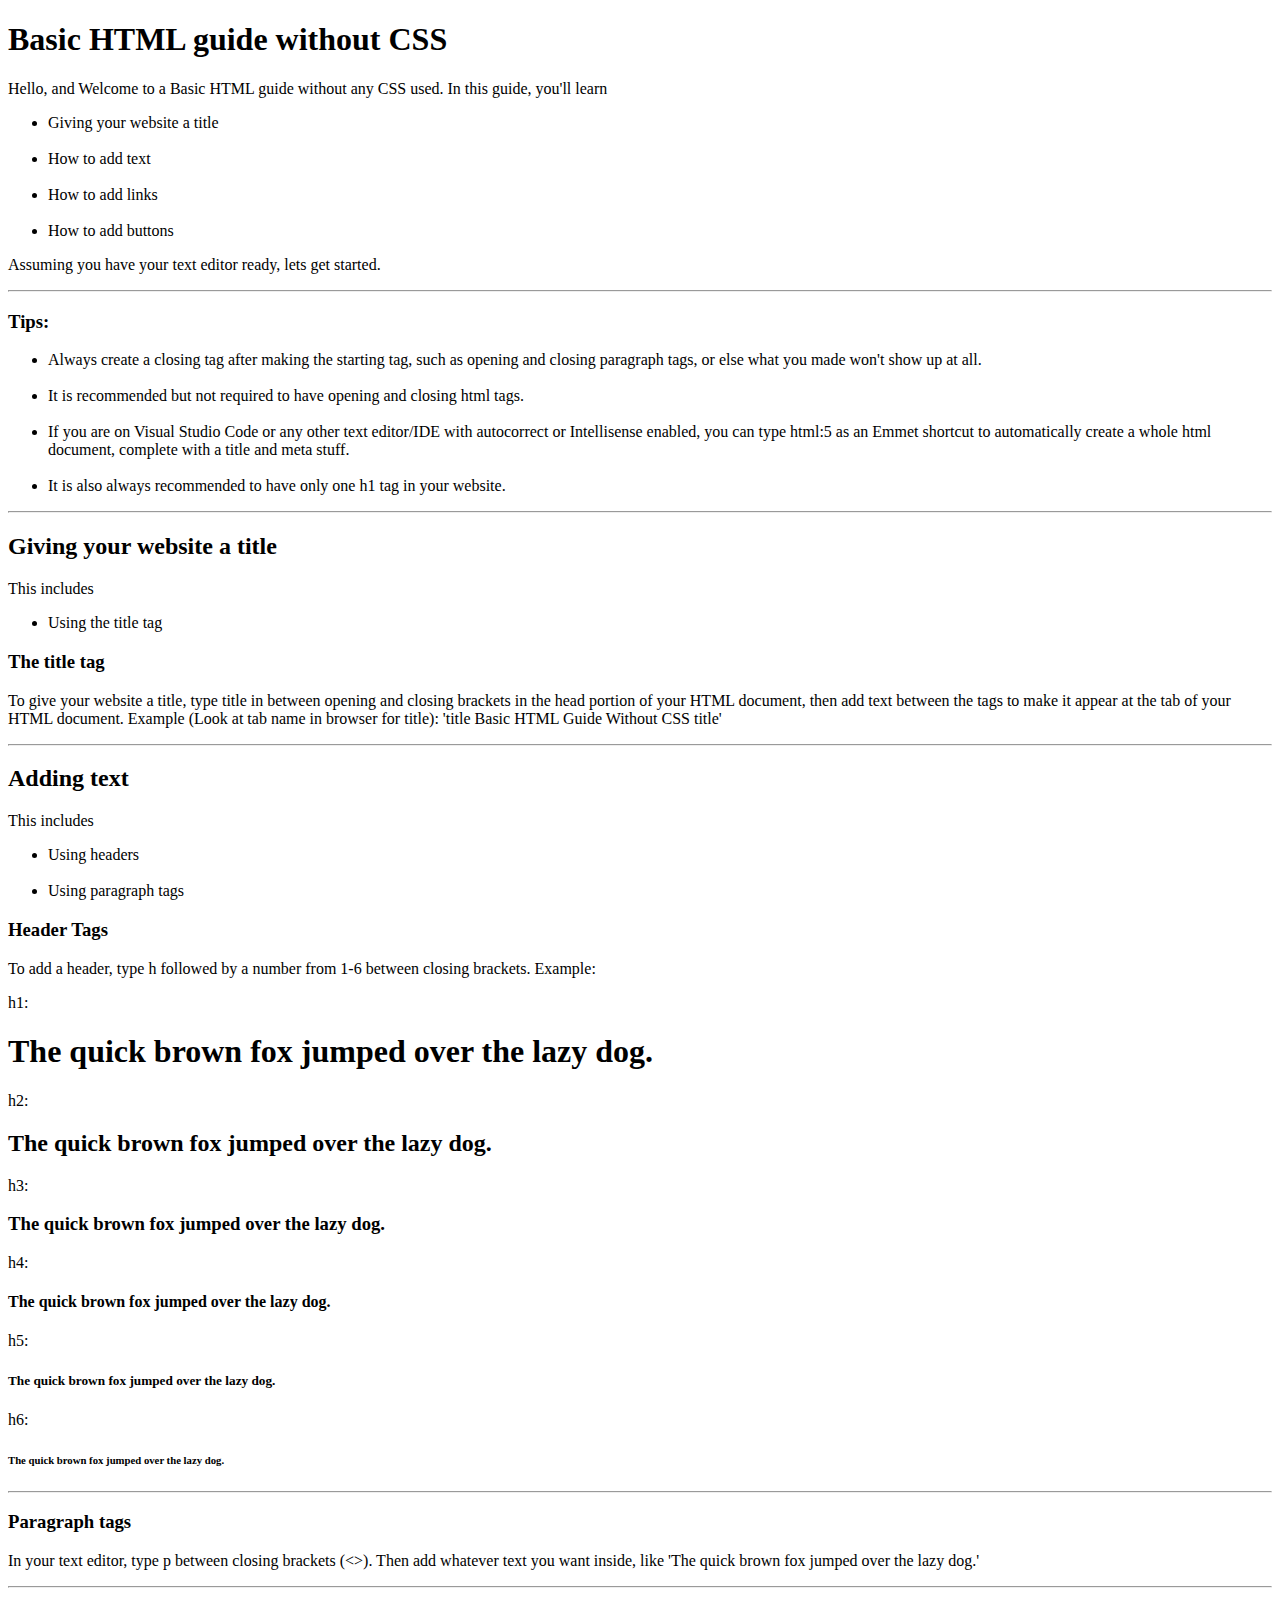
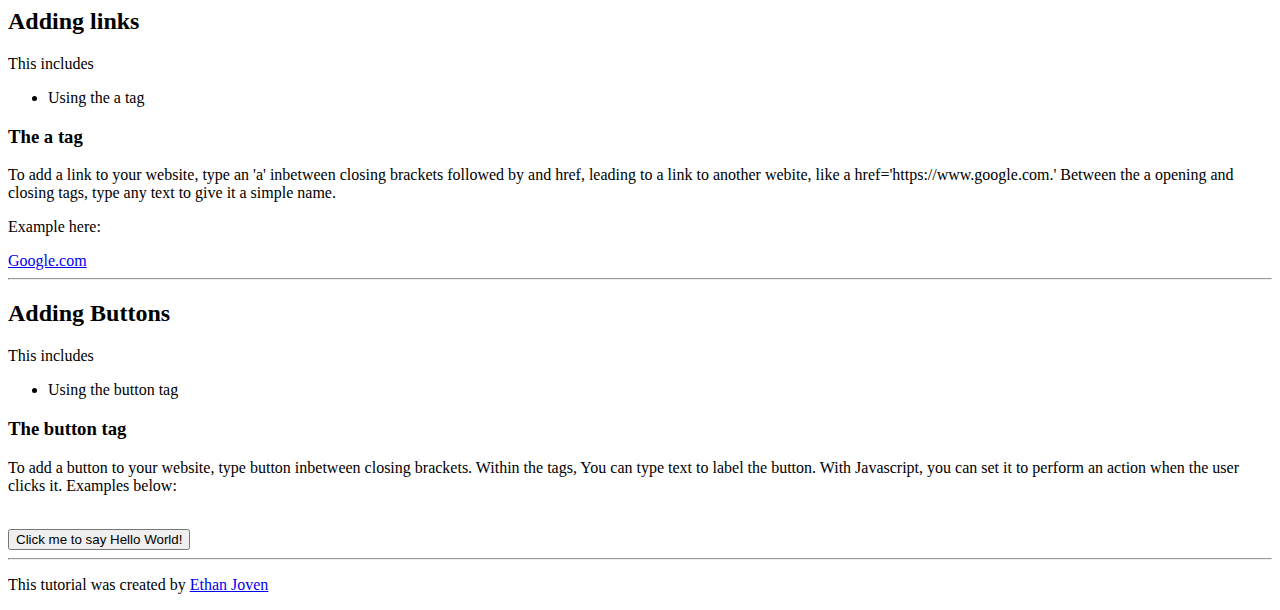
==== index.html @ d76da30e "Local Commit" ====
<!DOCTYPE html>

    <html lang="en">
        <head>
            <title>Basic HTML Guide Without CSS</title>
            <meta name="description" content="I think I took the no CSS part too literally.">
            <meta name="author" content="Ethan J.">
        </head>
        <body>
            <article>
            <h1 class="title">Basic HTML guide without CSS</h1>
            <p>Hello, and Welcome to a Basic HTML guide without any CSS used. In this guide, you'll learn</p>
            <nav>
                <ul>
                    <li> Giving your website a title </li>
                    <br>
                    <li>How to add text</li>
                    <br>
                    <li>How to add links</li>
                    <br>
                    <li>How to add buttons</li>
                </ul>
            </nav>
            <p>Assuming you have your text editor ready, lets get started.</p>
            <hr>
            <h3>Tips:</h3>
            <nav>
                <ul>
                    <li>
                        Always create a closing tag after making the starting tag, such as opening and closing paragraph tags, or else what you made won't show up at all.
                    </li>
                    <br>
                    <li>
                        It is recommended but not required to have opening and closing html tags.
                    </li>
                    <br>
                    <li>
                        If you are on Visual Studio Code or any other text editor/IDE with autocorrect or Intellisense enabled, you can type html:5 as an Emmet shortcut to automatically create a whole html document, complete with a title and meta stuff.
                    </li>
                    <br>
                    <li>
                        It is also always recommended to have only one h1 tag in your website.
                    </li>
                </ul>
            </nav>
            <main>
                <hr>
                <header>
                    <h2>Giving your website a title</h2>
                    <p>This includes</p>
                    <nav>
                        <ul>
                            <li>
                                Using the title tag
                            </li>
                        </ul>
                    </nav>
                    <h3>The title tag</h3>
                    <p id="titletut"></p>
                </header>
                <hr>
                <header>
                    <h2>Adding text</h2>
                    <p>This includes</p>
                    <nav>
                        <ul>
                            <li>Using headers</li>
                            <br>
                            <li id="p"></li>
                        </ul>
                    </nav>
                    <section>
                    <h3>Header Tags</h3>
                    <p id="headertut"></p>
                    <div class="headerexamples">
                        <p>h1:</p>
                        <h1>The quick brown fox jumped over the lazy dog.</h1>
                        <p>h2:</p>
                        <h2>The quick brown fox jumped over the lazy dog.</h2>
                        <p>h3:</p>
                        <h3>The quick brown fox jumped over the lazy dog.</h3>
                        <p>h4:</p>
                        <h4>The quick brown fox jumped over the lazy dog.</h4>
                        <p>h5:</p>
                        <h5>The quick brown fox jumped over the lazy dog.</h5>
                        <p>h6:</p>
                        <h6>The quick brown fox jumped over the lazy dog.</h6>
                    </div>
                    </nav>
                    </section>
                    <hr>
                    <section>
                    <h3>Paragraph tags</h3>
                    <p id="ptut"></p>
                    </section>
                </header>
                <hr>
                <header>
                    <h2>Adding links</h2>
                    <p>This includes</p>
                    <nav>
                        <ul>
                            <li>
                                Using the a tag
                            </li>
                        </ul>
                    </nav>
                <section>
                    <h3>The a tag</h3>
                    <p id="atut"></p>
                    <p>Example here:</p>
                    <a href="http://google.com">Google.com</a>
                    <br>
                </section>
                </header>
                <hr>
                <header>
                    <h2>Adding Buttons</h2>
                    <p>This includes</p>
                    <nav>
                        <ul>
                            <li>
                                Using the button tag
                            </li>
                        </ul>
                    </nav>
                    <section>
                        <h3>The button tag</h3>
                        <p id="buttontut"></p>
                        <br>
                        <button id="btn">Click me to say Hello World!</button>
                        <br>
                    </section>
                </header>
            </main>
            <hr>
            <footer>
                <p> This tutorial was created by <a href="http://github.com/Ethan-Joven">Ethan Joven</a> </p>
            </footer>
            </article>
            <script src="script.js"></script>
        </body>
    </html>
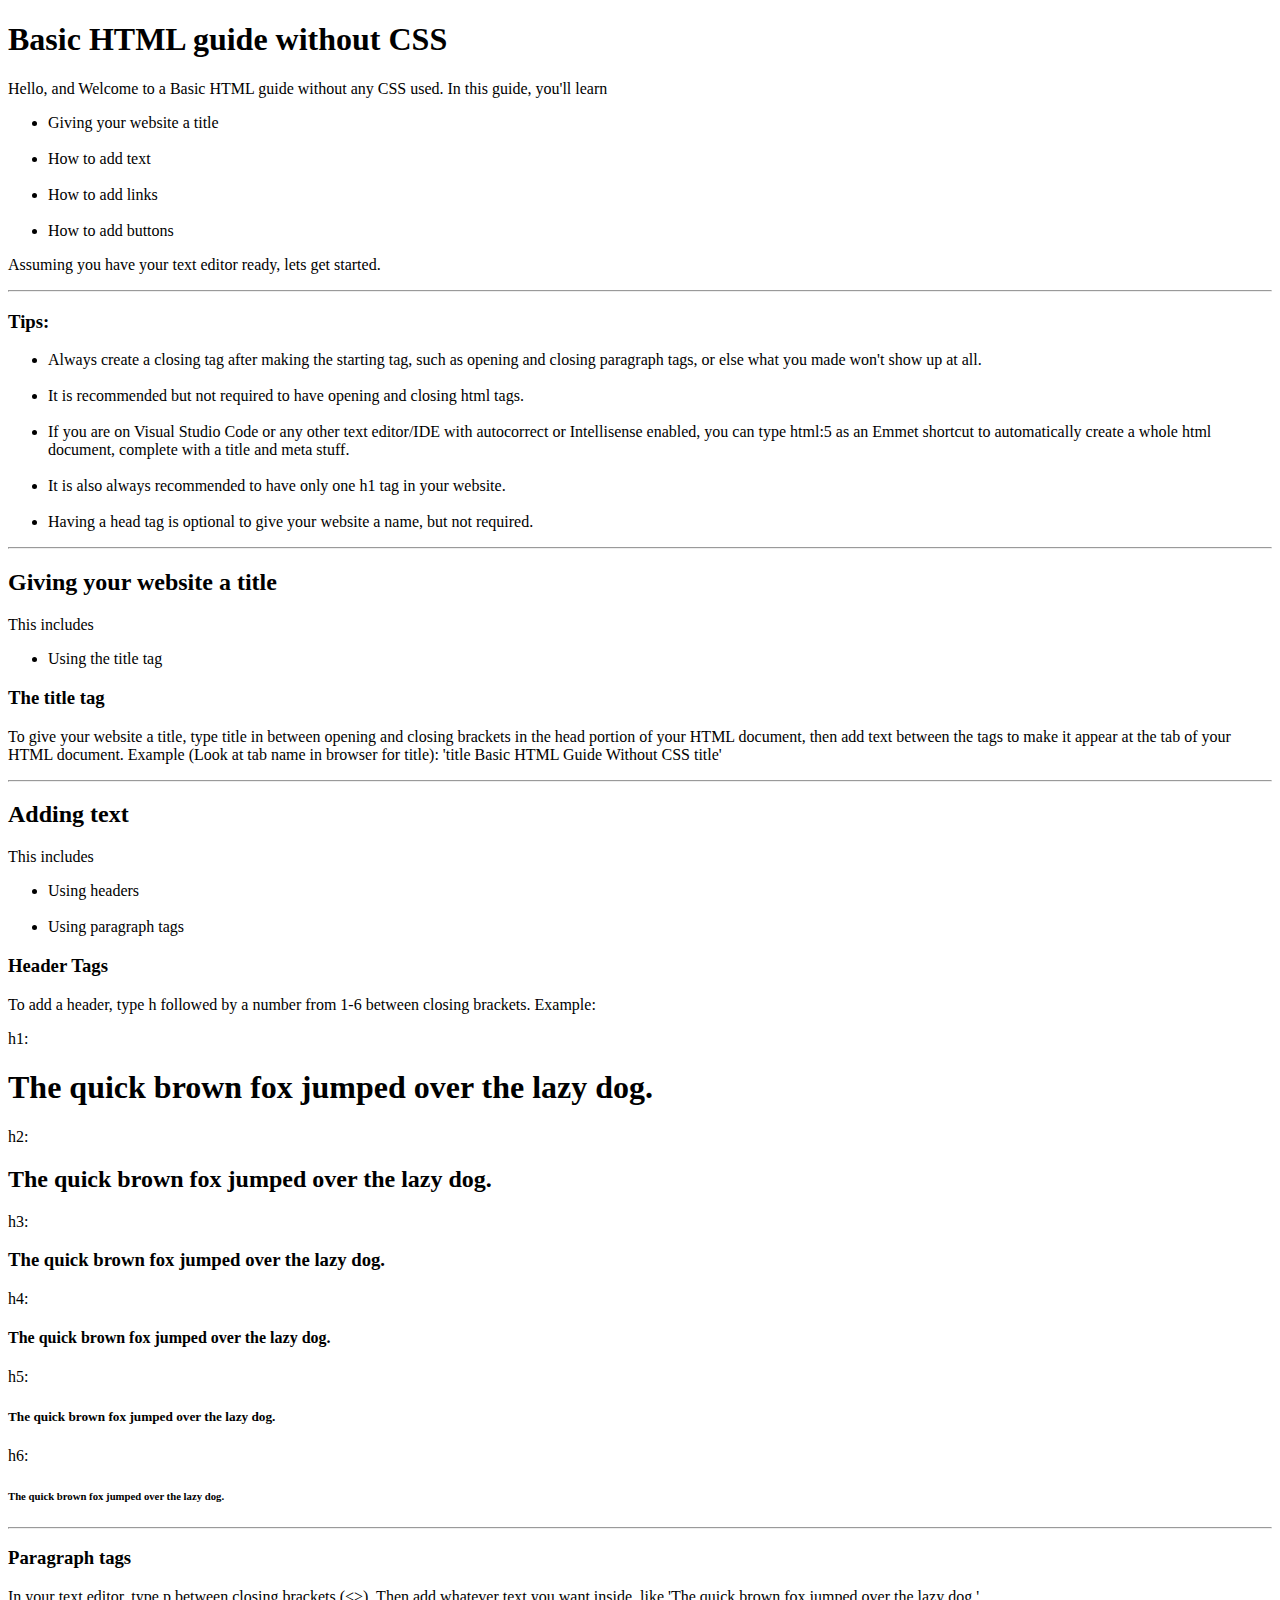
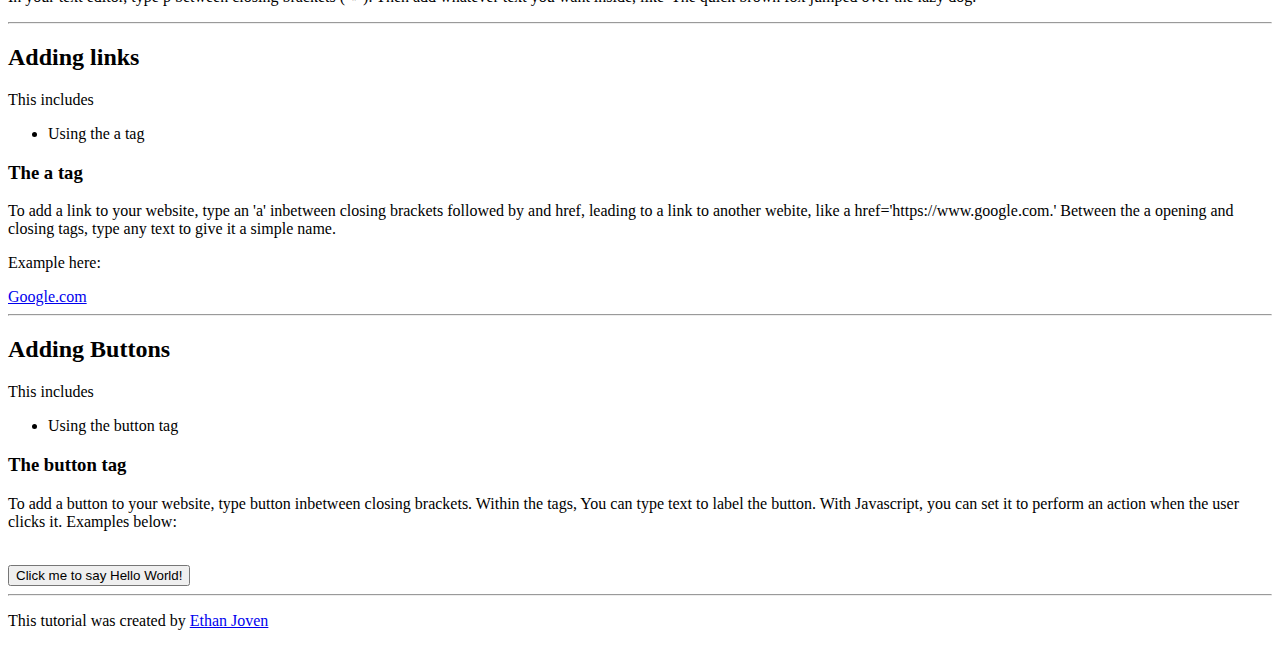
==== commit 9682b7f2: "Update index.html" ====
--- a/index.html
+++ b/index.html
@@ -40,6 +40,10 @@
                     <br>
                     <li>
                         It is also always recommended to have only one h1 tag in your website.
+                    </li>
+                    <br>
+                    <li>
+                        Having a head tag is optional to give your website a name, but not required.
                     </li>
                 </ul>
             </nav>
@@ -140,4 +144,4 @@
             </article>
             <script src="script.js"></script>
         </body>
-    </html>+    </html>
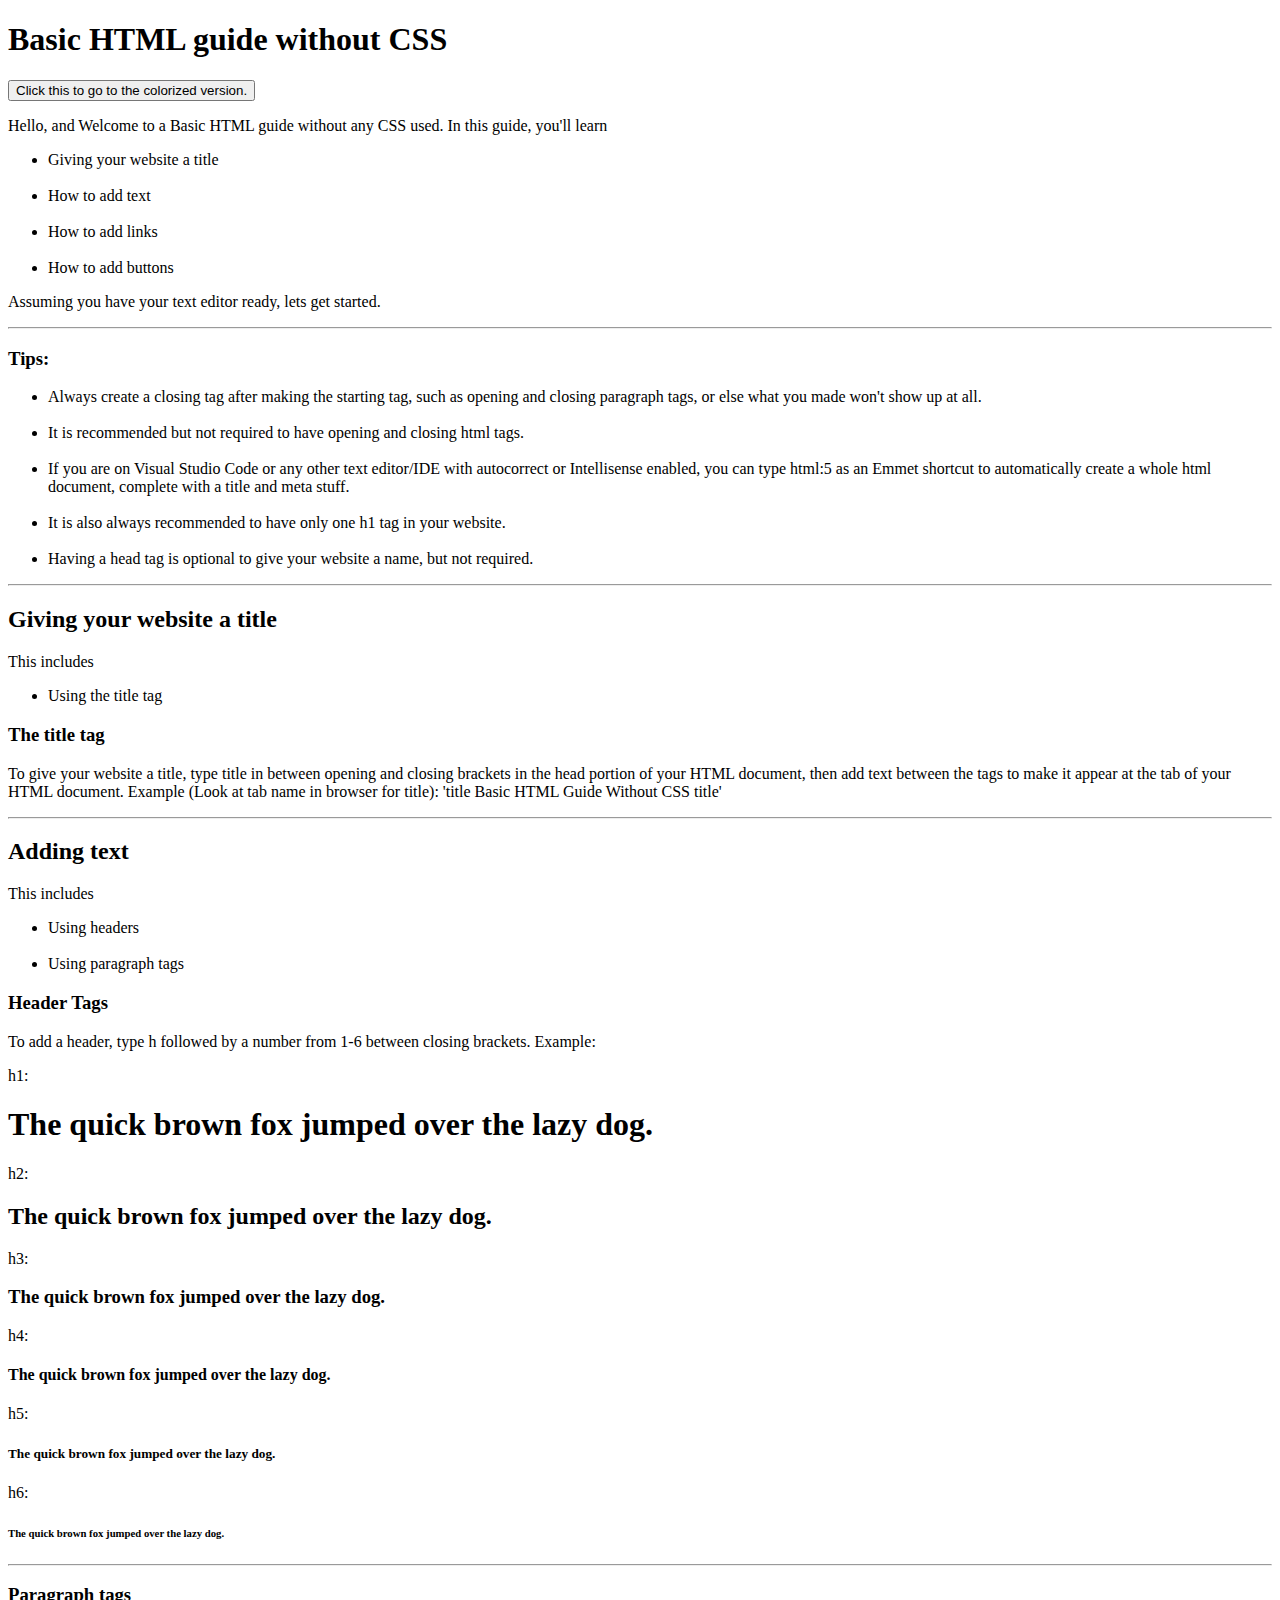
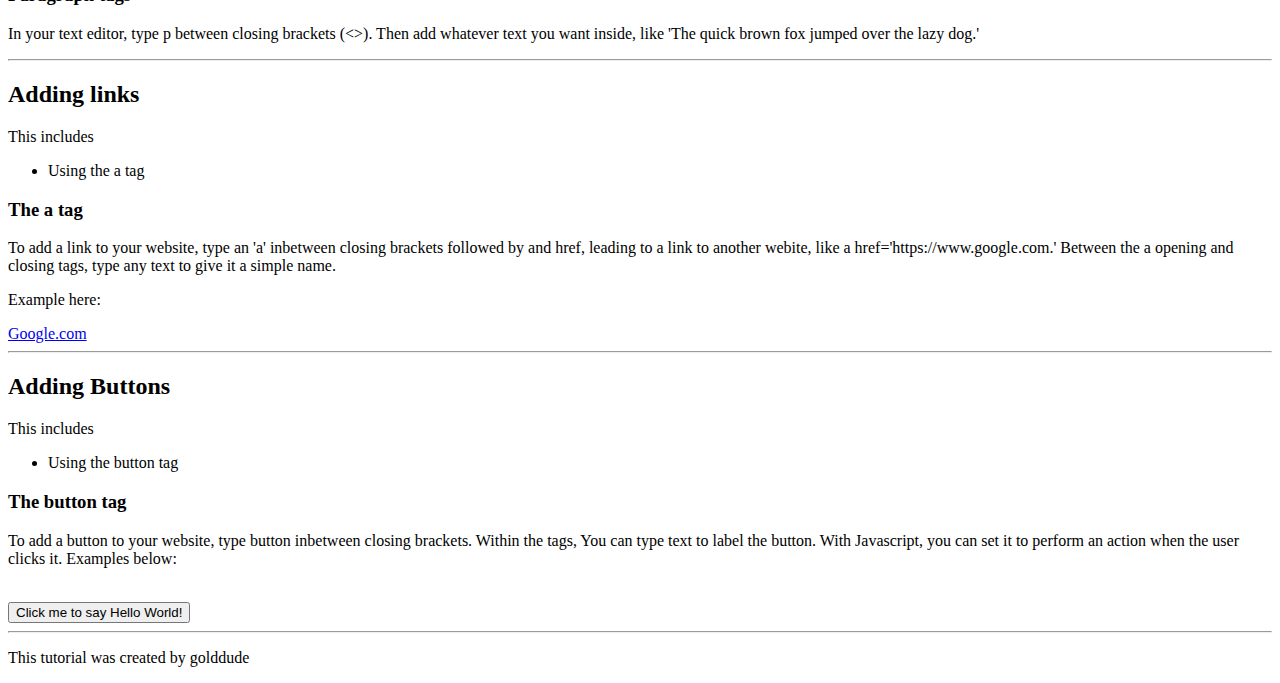
==== commit d9ae71ec: "Color version added" ====
--- a/index.html
+++ b/index.html
@@ -2,13 +2,16 @@
 
     <html lang="en">
         <head>
-            <title>Basic HTML Guide Without CSS</title>
+            <title>Basic HTML Guide Colorized</title>
             <meta name="description" content="I think I took the no CSS part too literally.">
-            <meta name="author" content="Ethan J.">
+            <meta name="author" content="golddude">
         </head>
         <body>
+            <link href="https://cdn.jsdelivr.net/npm/bootstrap@5.3.0-alpha1/dist/css/bootstrap.min.css" rel="stylesheet" integrity="sha384-GLhlTQ8iRABdZLl6O3oVMWSktQOp6b7In1Zl3/Jr59b6EGGoI1aFkw7cmDA6j6gD" crossorigin="anonymous">
+        <div class="container">
             <article>
             <h1 class="title">Basic HTML guide without CSS</h1>
+            <button id="color"> Click this to go to the colorized version. </button>
             <p>Hello, and Welcome to a Basic HTML guide without any CSS used. In this guide, you'll learn</p>
             <nav>
                 <ul>
@@ -139,9 +142,10 @@
             </main>
             <hr>
             <footer>
-                <p> This tutorial was created by <a href="http://github.com/Ethan-Joven">Ethan Joven</a> </p>
+                <p> This tutorial was created by golddude</p>
             </footer>
             </article>
+        </div>
             <script src="script.js"></script>
         </body>
-    </html>
+    </html>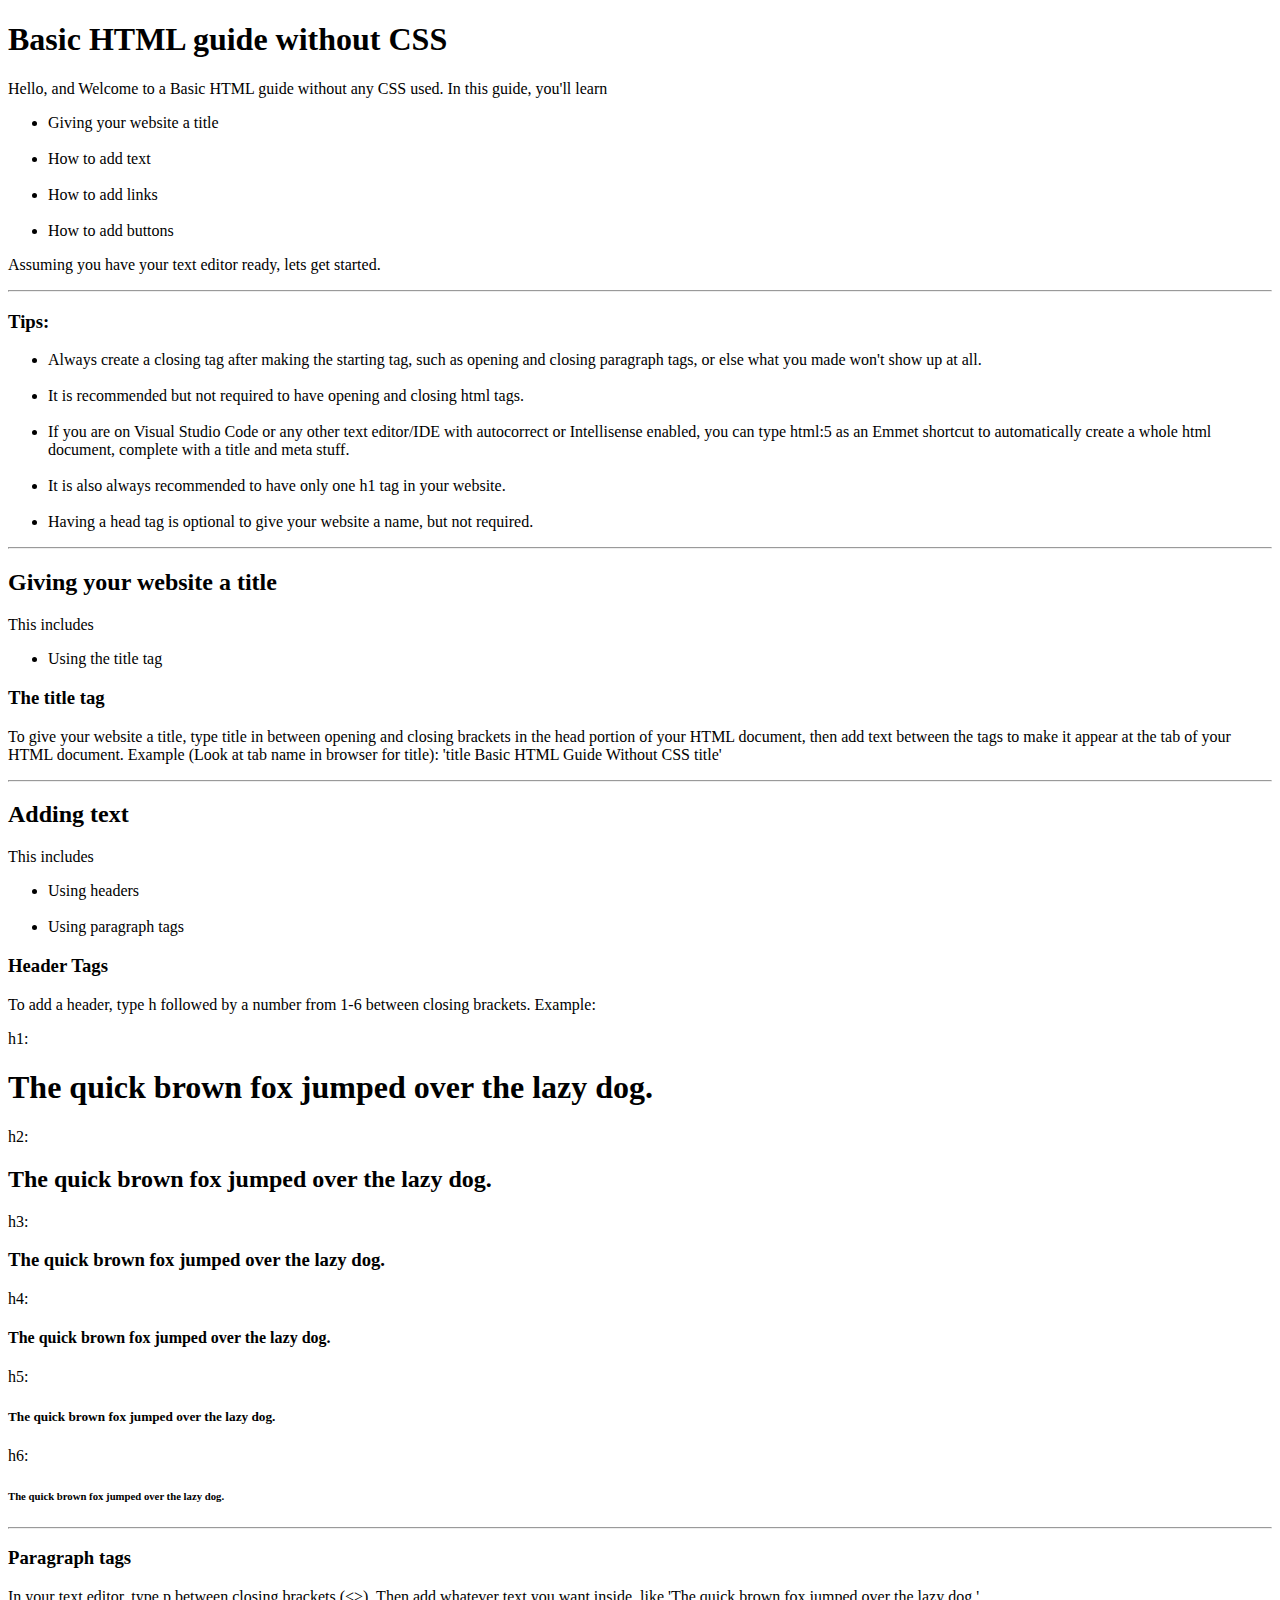
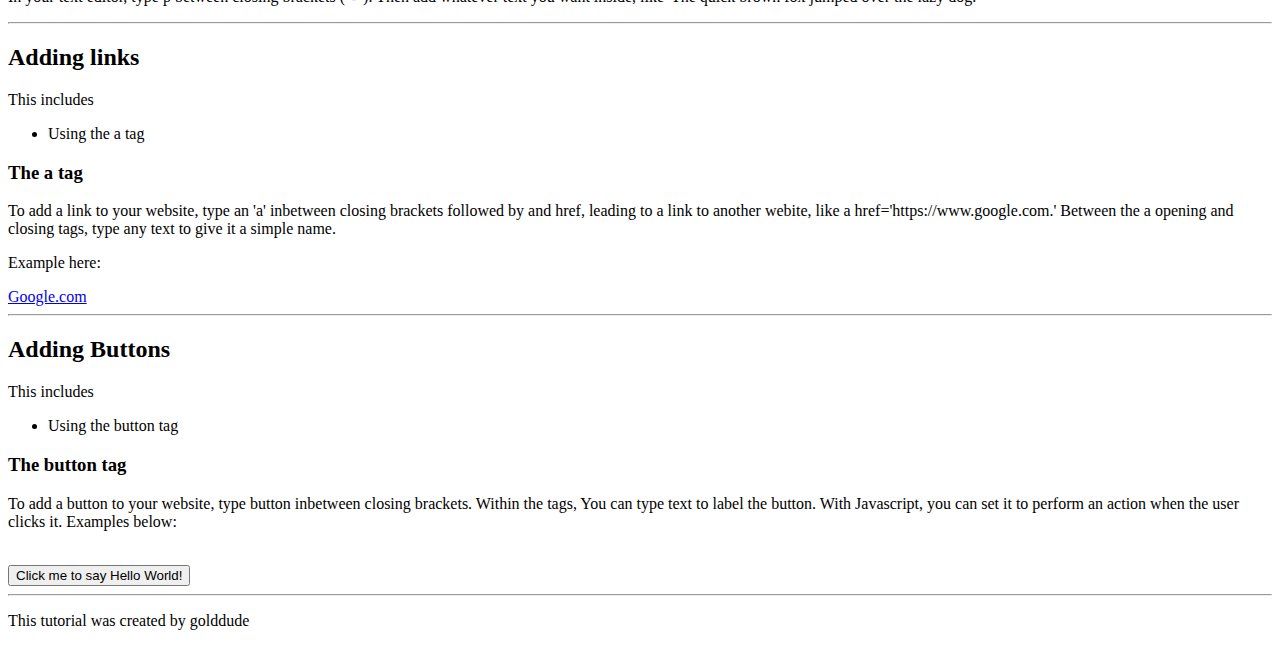
==== commit 28b1b343: "Update index.html" ====
--- a/index.html
+++ b/index.html
@@ -2,16 +2,16 @@
 
     <html lang="en">
         <head>
-            <title>Basic HTML Guide Colorized</title>
+            <title>Basic HTML Guide Without CSS</title>
             <meta name="description" content="I think I took the no CSS part too literally.">
             <meta name="author" content="golddude">
         </head>
         <body>
+            <!--finally using semantic tags-->
             <link href="https://cdn.jsdelivr.net/npm/bootstrap@5.3.0-alpha1/dist/css/bootstrap.min.css" rel="stylesheet" integrity="sha384-GLhlTQ8iRABdZLl6O3oVMWSktQOp6b7In1Zl3/Jr59b6EGGoI1aFkw7cmDA6j6gD" crossorigin="anonymous">
         <div class="container">
             <article>
             <h1 class="title">Basic HTML guide without CSS</h1>
-            <button id="color"> Click this to go to the colorized version. </button>
             <p>Hello, and Welcome to a Basic HTML guide without any CSS used. In this guide, you'll learn</p>
             <nav>
                 <ul>
